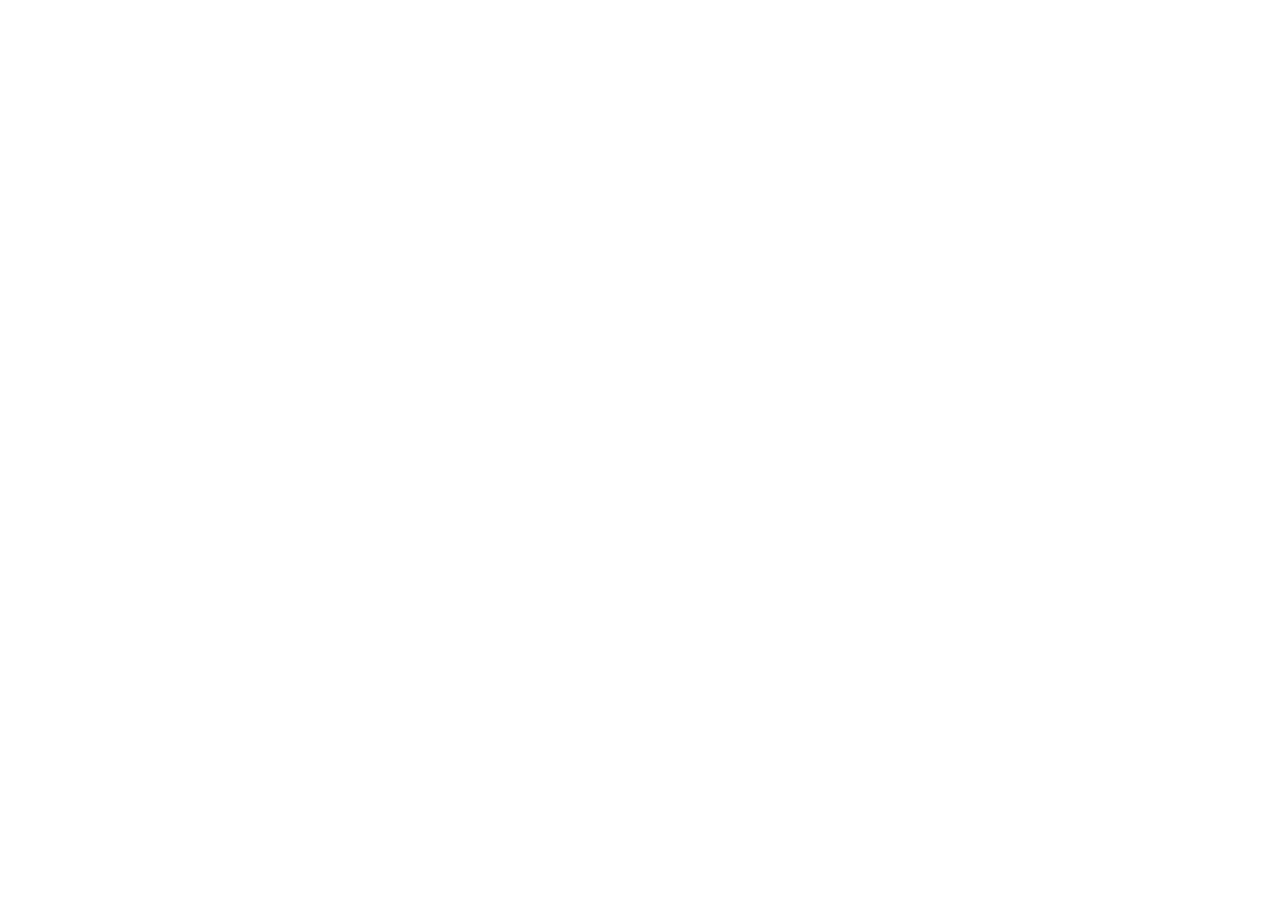
==== frontend/templates/membre/index.html @ ac600366 "first commit" ====
<!DOCTYPE html>
<html lang="fr">
<head>
    <meta charset="UTF-8">
    <meta name="viewport" content="width=device-width, initial-scale=1.0, viewport-fit=cover, maximum-scale=1.0, user-scalable=no">
    <meta name="theme-color" content="#ec4899">
    <meta name="mobile-web-app-capable" content="yes">
    <meta name="apple-mobile-web-app-capable" content="yes">
    <meta name="apple-mobile-web-app-status-bar-style" content="default">
    <meta name="description" content="Espace membre — Famille Patience">
    <title>Famille Patience</title>
    <link rel="manifest" href="/static/manifest.json">
    <link rel="icon" type="image/svg+xml" href="/static/icons/icon.svg">
    <link rel="preconnect" href="https://fonts.googleapis.com">
    <link href="https://fonts.googleapis.com/css2?family=Inter:wght@400;500;600;700&display=swap" rel="stylesheet">
    <link rel="stylesheet" href="/static/css/fp-system.css">
    <link rel="stylesheet" href="/static/css/fp-responsive.css">
    <link rel="stylesheet" href="/static/css/membre/app.css">
    <link rel="stylesheet" href="/static/css/pointage/app.css">
    <script src="/static/js/vendor/html5-qrcode.min.js"></script>
</head>
<body>
    <div id="app">
        <div class="fp-skeleton-wrap">
            <div class="fp-skeleton-hero">
                <div class="fp-skeleton fp-skeleton-avatar"></div>
                <div style="flex:1"><div class="fp-skeleton fp-skeleton-line lg"></div><div class="fp-skeleton fp-skeleton-line sm"></div></div>
            </div>
            <div class="fp-skeleton fp-skeleton-card"></div>
            <div class="fp-skeleton fp-skeleton-card"></div>
        </div>
    </div>
    <script>window.APP_BASE = '/membre'; window.APP_TYPE = 'membre';</script>
    <script src="/static/js/shared/sw-register.js"></script>
    <script type="module" src="/static/js/membre/app.js"></script>
</body>
</html>
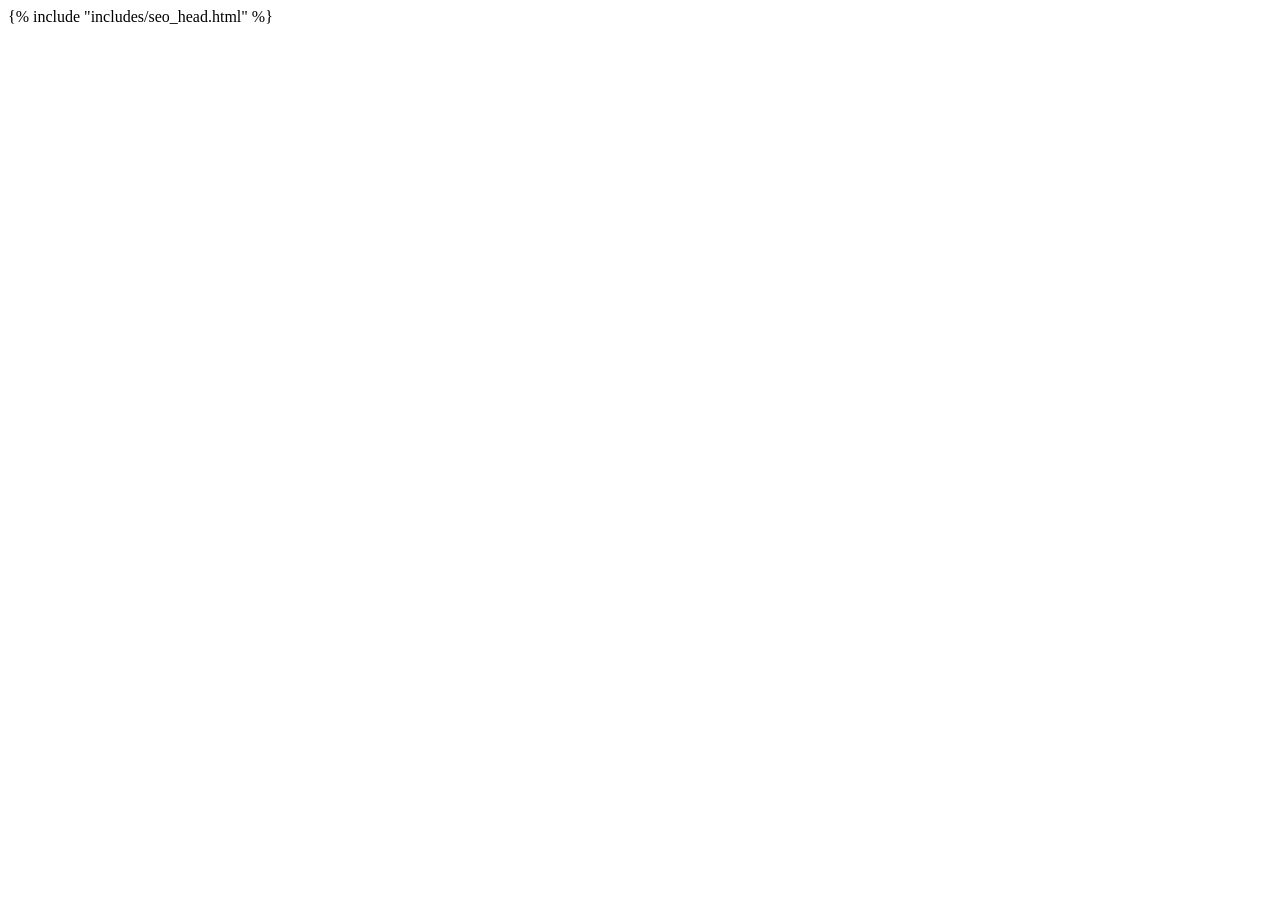
==== commit 2ce8f4ae: "SEO multi-navigateurs: landing publique, robots/sitemap, meta OG et icones PWA. Co-authored-by: Curs" ====
--- a/frontend/templates/membre/index.html
+++ b/frontend/templates/membre/index.html
@@ -1,16 +1,7 @@
 <!DOCTYPE html>
 <html lang="fr">
 <head>
-    <meta charset="UTF-8">
-    <meta name="viewport" content="width=device-width, initial-scale=1.0, viewport-fit=cover, maximum-scale=1.0, user-scalable=no">
-    <meta name="theme-color" content="#ec4899">
-    <meta name="mobile-web-app-capable" content="yes">
-    <meta name="apple-mobile-web-app-capable" content="yes">
-    <meta name="apple-mobile-web-app-status-bar-style" content="default">
-    <meta name="description" content="Espace membre — Famille Patience">
-    <title>Famille Patience</title>
-    <link rel="manifest" href="/static/manifest.json">
-    <link rel="icon" type="image/svg+xml" href="/static/icons/icon.svg">
+    {% include "includes/seo_head.html" %}
     <link rel="preconnect" href="https://fonts.googleapis.com">
     <link href="https://fonts.googleapis.com/css2?family=Inter:wght@400;500;600;700&display=swap" rel="stylesheet">
     <link rel="stylesheet" href="/static/css/fp-system.css">
@@ -29,6 +20,12 @@
             <div class="fp-skeleton fp-skeleton-card"></div>
             <div class="fp-skeleton fp-skeleton-card"></div>
         </div>
+        <noscript>
+            <main style="padding:1.5rem;font-family:system-ui,sans-serif;max-width:28rem;margin:auto">
+                <h1>Espace membre — Famille Patience</h1>
+                <p>Activez JavaScript pour utiliser la plateforme, ou revenez à la <a href="/">page d'accueil</a>.</p>
+            </main>
+        </noscript>
     </div>
     <script>window.APP_BASE = '/membre'; window.APP_TYPE = 'membre';</script>
     <script src="/static/js/shared/sw-register.js"></script>
